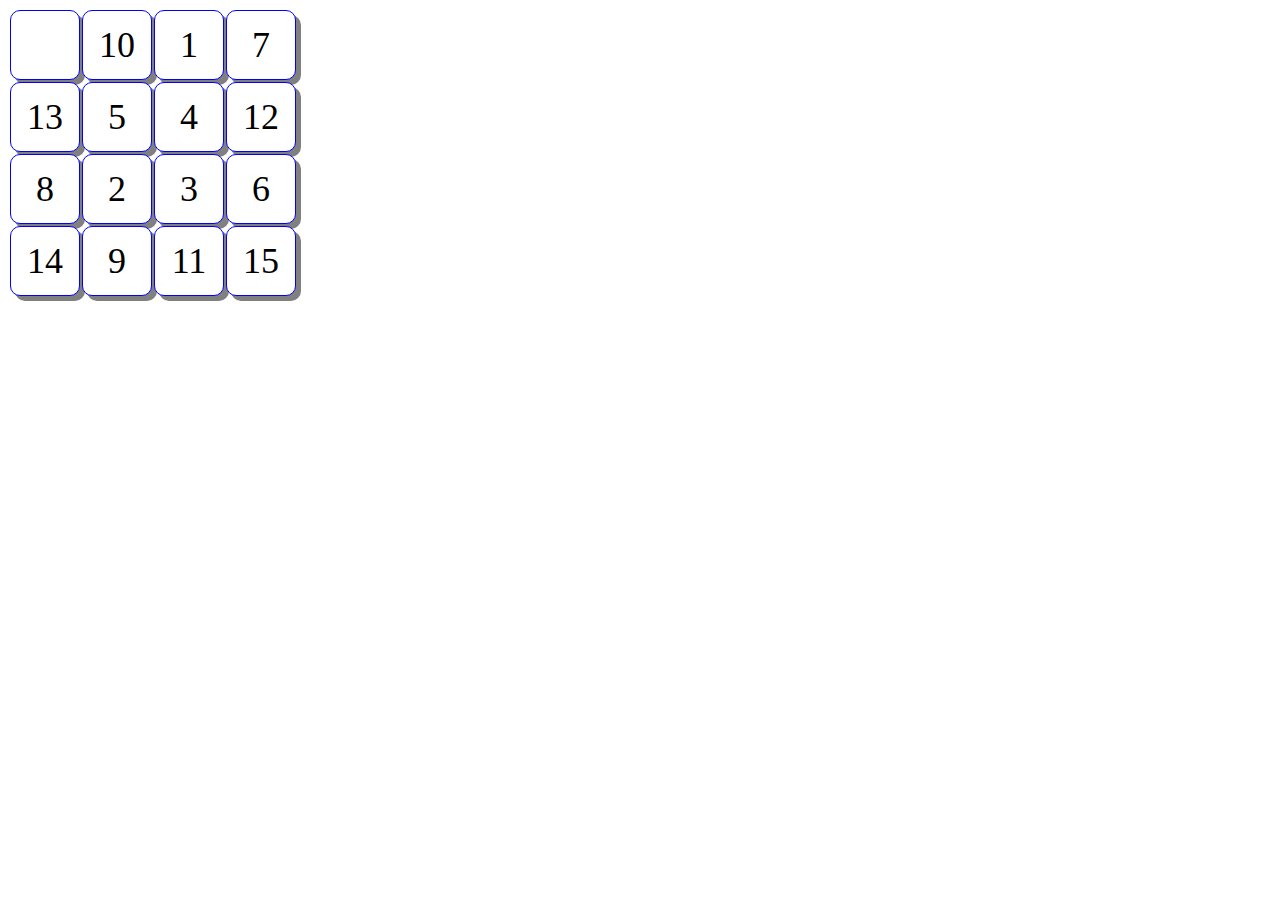
==== index.html @ 751aa79e "basic game" ====
<!DOCTYPE html>
<html lang="en">
<head>
    <meta charset="UTF-8">
    <meta name="viewport" content="width=device-width, initial-scale=1.0">
    <title>15 Puzzle</title>
    <link rel="stylesheet" href="./index.css">
</head>
<body>
    <table id="table"></table>
    <script src="./index.js" type="module"></script>
</body>
</html>
---- index.css ----
* {
    box-sizing: border-box;
}

.tile {
    width: 70px;
    height: 70px;
    border: 1px solid blue;
    border-radius: 10px;
    text-align: center;
    font-size: 36px;
    background-color: white;
    box-shadow: rgb(128, 128, 128) 5px 5px;
}
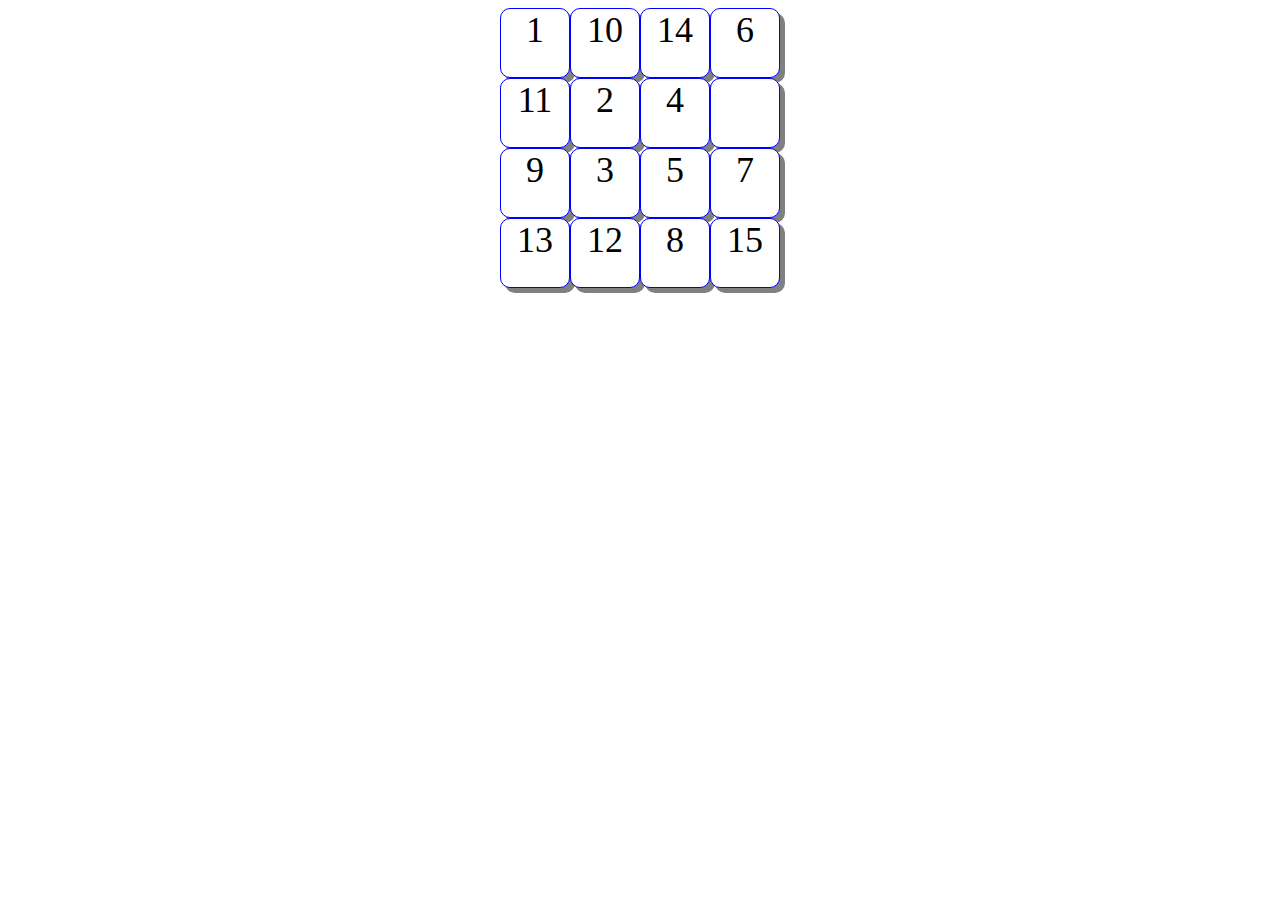
==== commit e0852f5a: "refactor code remove instances of table" ====
--- a/index.html
+++ b/index.html
@@ -7,7 +7,7 @@
     <link rel="stylesheet" href="./index.css">
 </head>
 <body>
-    <table id="table"></table>
+    <div id="board"></div>
     <script src="./index.js" type="module"></script>
 </body>
 </html>--- a/index.css
+++ b/index.css
@@ -1,5 +1,12 @@
 * {
     box-sizing: border-box;
+}
+
+.row {
+    display: flex;
+    justify-content: center;
+    align-items: center;
+    
 }
 
 .tile {
